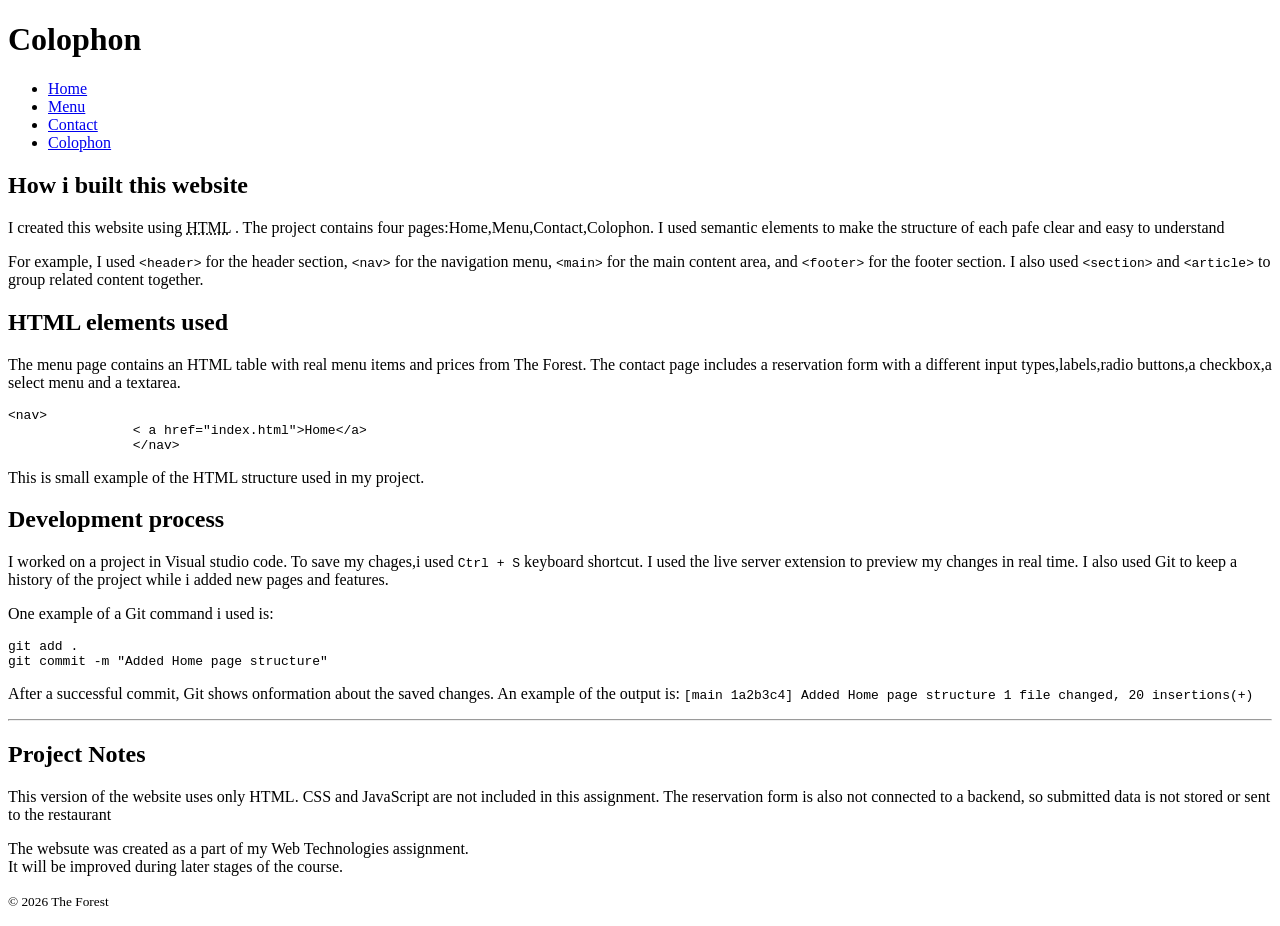
==== colophon.html @ 219d2de4 "Add colophon page and project photographs" ====
<!DOCTYPE html>
<html lang="en">
<head>
    <meta charset="UTF-8">
    <meta name="viewport" content="width=device-width, initial-scale=1.0">
    <meta name="description" content="Information about how The Forest website was created">
    <meta name="author" content="Baktiyarova Aruzhan">
    <title>The forest | Colophon</title>
</head>
<body>
    <!--author:Baktiyarova Aruzhan SE-2533-->
    <header>
        <h1>Colophon</h1>
        <nav>
            <ul>
                <li><a href="index.html">Home</a></li>
                <li><a href="menu.html">Menu</a></li>
                <li><a href="contact.html">Contact</a></li>
                <li><a href="colophon.html">Colophon</a></li>
            </ul>
        </nav>
    </header>
    <main>
        <section>
            <h2>How i built this website</h2>
            <p>
                I created this website using <abbr title="Hypertext Markup Language">HTML</abbr> . The project contains four pages:Home,Menu,Contact,Colophon. I used semantic elements to make the structure of each pafe clear and easy to understand
            </p>
            <p>
                For example, I used <code>&lt;header&gt;</code> for the header section, <code>&lt;nav&gt;</code> for the navigation menu, <code>&lt;main&gt;</code> for the main content area, and <code>&lt;footer&gt;</code> for the footer section. I also used <code>&lt;section&gt;</code> and <code>&lt;article&gt;</code> to group related content together.
            </p>
        </section>
        <section>
            <h2>HTML elements used</h2>
            <p>
                The menu page contains an HTML table with real menu items and prices from The Forest. The contact page includes a reservation form with a different input types,labels,radio buttons,a checkbox,a select menu and a textarea.
            </p>
            <pre><code>&lt;nav&gt;
                &lt; a href="index.html"&gt;Home&lt;/a&gt;
                &lt;/nav&gt;</code></pre>
                <p>
                    This is small example of the HTML structure used in my project.
                </p>
        </section>
        <section>
            <h2>Development process</h2>
            <p>
                I worked on a project in Visual studio code. To save my chages,i used <kbd>Ctrl + S</kbd> keyboard shortcut. I used the live server extension to preview my changes in real time. I also used Git to keep a history of the project while i added new pages and features.
            </p>
            <p>
                One example of a Git command i used is:
            </p>
            <pre><code>git add .
git commit -m "Added Home page structure"</code></pre>
            <p>
                After a successful commit, Git shows onformation about the saved changes. An example of the output is:
                <samp>[main 1a2b3c4] Added Home page structure
 1 file changed, 20 insertions(+)</samp>
            </p>
        </section>
        <hr>
        <section>
            <h2>Project Notes</h2>
            <p>This version of the website uses only HTML. CSS and JavaScript are not included in this assignment.
                The reservation form is also not connected to a backend, so submitted data is not stored or sent to the restaurant
            </p>
            <p>
                The websute was created as a part of my Web Technologies assignment.<br>
                It will be improved during later stages of the course.
            </p>
        </section>
    </main>
    <footer>
        <p>
            <small>&copy; 2026 The Forest</small>
        </p>
    </footer>
</body>
</html>
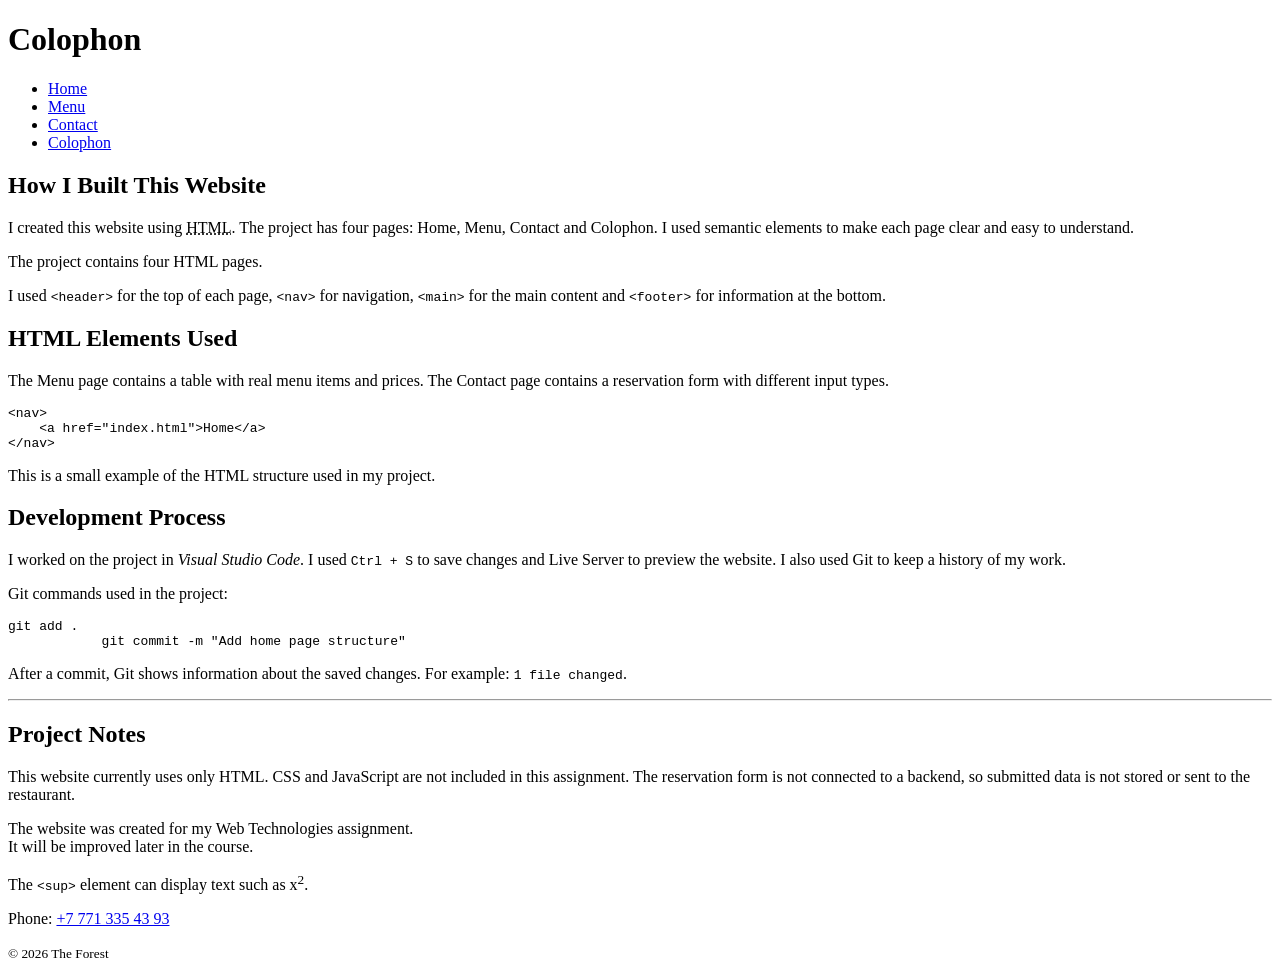
==== commit 08a7157a: "Complete final assignment submission" ====
--- a/colophon.html
+++ b/colophon.html
@@ -20,59 +20,102 @@
             </ul>
         </nav>
     </header>
-    <main>
-        <section>
-            <h2>How i built this website</h2>
-            <p>
-                I created this website using <abbr title="Hypertext Markup Language">HTML</abbr> . The project contains four pages:Home,Menu,Contact,Colophon. I used semantic elements to make the structure of each pafe clear and easy to understand
-            </p>
-            <p>
-                For example, I used <code>&lt;header&gt;</code> for the header section, <code>&lt;nav&gt;</code> for the navigation menu, <code>&lt;main&gt;</code> for the main content area, and <code>&lt;footer&gt;</code> for the footer section. I also used <code>&lt;section&gt;</code> and <code>&lt;article&gt;</code> to group related content together.
-            </p>
-        </section>
-        <section>
-            <h2>HTML elements used</h2>
-            <p>
-                The menu page contains an HTML table with real menu items and prices from The Forest. The contact page includes a reservation form with a different input types,labels,radio buttons,a checkbox,a select menu and a textarea.
-            </p>
-            <pre><code>&lt;nav&gt;
-                &lt; a href="index.html"&gt;Home&lt;/a&gt;
-                &lt;/nav&gt;</code></pre>
-                <p>
-                    This is small example of the HTML structure used in my project.
-                </p>
-        </section>
-        <section>
-            <h2>Development process</h2>
-            <p>
-                I worked on a project in Visual studio code. To save my chages,i used <kbd>Ctrl + S</kbd> keyboard shortcut. I used the live server extension to preview my changes in real time. I also used Git to keep a history of the project while i added new pages and features.
-            </p>
-            <p>
-                One example of a Git command i used is:
-            </p>
+ <main>
+
+    <section>
+        <h2>How I Built This Website</h2>
+
+        <p>
+            I created this website using
+            <abbr title="HyperText Markup Language">HTML</abbr>.
+            The project has four pages: Home, Menu, Contact and Colophon.
+            I used semantic elements to make each page clear and easy to understand.
+        </p>
+
+        <!-- Span is used because only a small inline part of this sentence needs to be grouped; no semantic block element fits here. -->
+        <p>
+            The project contains <span>four HTML pages</span>.
+        </p>
+
+        <p>
+            I used <code>&lt;header&gt;</code> for the top of each page,
+            <code>&lt;nav&gt;</code> for navigation,
+            <code>&lt;main&gt;</code> for the main content and
+            <code>&lt;footer&gt;</code> for information at the bottom.
+        </p>
+    </section>
+
+    <section>
+        <h2>HTML Elements Used</h2>
+
+        <p>
+            The Menu page contains a table with real menu items and prices.
+            The Contact page contains a reservation form with different input types.
+        </p>
+
+        <pre><code>&lt;nav&gt;
+    &lt;a href="index.html"&gt;Home&lt;/a&gt;
+&lt;/nav&gt;</code></pre>
+
+        <p>
+            This is a small example of the HTML structure used in my project.
+        </p>
+    </section>
+
+    <section>
+        <h2>Development Process</h2>
+
+        <p>
+            I worked on the project in <i>Visual Studio Code</i>.
+            I used <kbd>Ctrl + S</kbd> to save changes and Live Server
+            to preview the website. I also used Git to keep a history of my work.
+        </p>
+
+        <!-- A div is used here only to group technical Git examples; this group does not represent a separate semantic section. -->
+        <div>
+            <p>Git commands used in the project:</p>
+
             <pre><code>git add .
-git commit -m "Added Home page structure"</code></pre>
-            <p>
-                After a successful commit, Git shows onformation about the saved changes. An example of the output is:
-                <samp>[main 1a2b3c4] Added Home page structure
- 1 file changed, 20 insertions(+)</samp>
-            </p>
-        </section>
-        <hr>
-        <section>
-            <h2>Project Notes</h2>
-            <p>This version of the website uses only HTML. CSS and JavaScript are not included in this assignment.
-                The reservation form is also not connected to a backend, so submitted data is not stored or sent to the restaurant
-            </p>
-            <p>
-                The websute was created as a part of my Web Technologies assignment.<br>
-                It will be improved during later stages of the course.
-            </p>
-        </section>
-    </main>
+            git commit -m "Add home page structure"</code></pre>
+        </div>
+
+        <p>
+            After a commit, Git shows information about the saved changes.
+            For example: <samp>1 file changed</samp>.
+        </p>
+    </section>
+
+    <hr>
+
+    <section>
+        <h2>Project Notes</h2>
+
+        <p>
+            This website currently uses only HTML. CSS and JavaScript are not
+            included in this assignment. The reservation form is not connected
+            to a backend, so submitted data is not stored or sent to the restaurant.
+        </p>
+
+        <p>
+            The website was created for my Web Technologies assignment.<br>
+            It will be improved later in the course.
+        </p>
+
+        <p>
+            The <code>&lt;sup&gt;</code> element can display text such as
+            x<sup>2</sup>.
+        </p>
+    </section>
+
+</main>
     <footer>
         <p>
-            <small>&copy; 2026 The Forest</small>
+             Phone:
+            <a href="tel:+77713354393">+7 771 335 43 93</a>
+        </p>
+
+        <p>
+             <small>&copy; 2026 The Forest</small>
         </p>
     </footer>
 </body>
